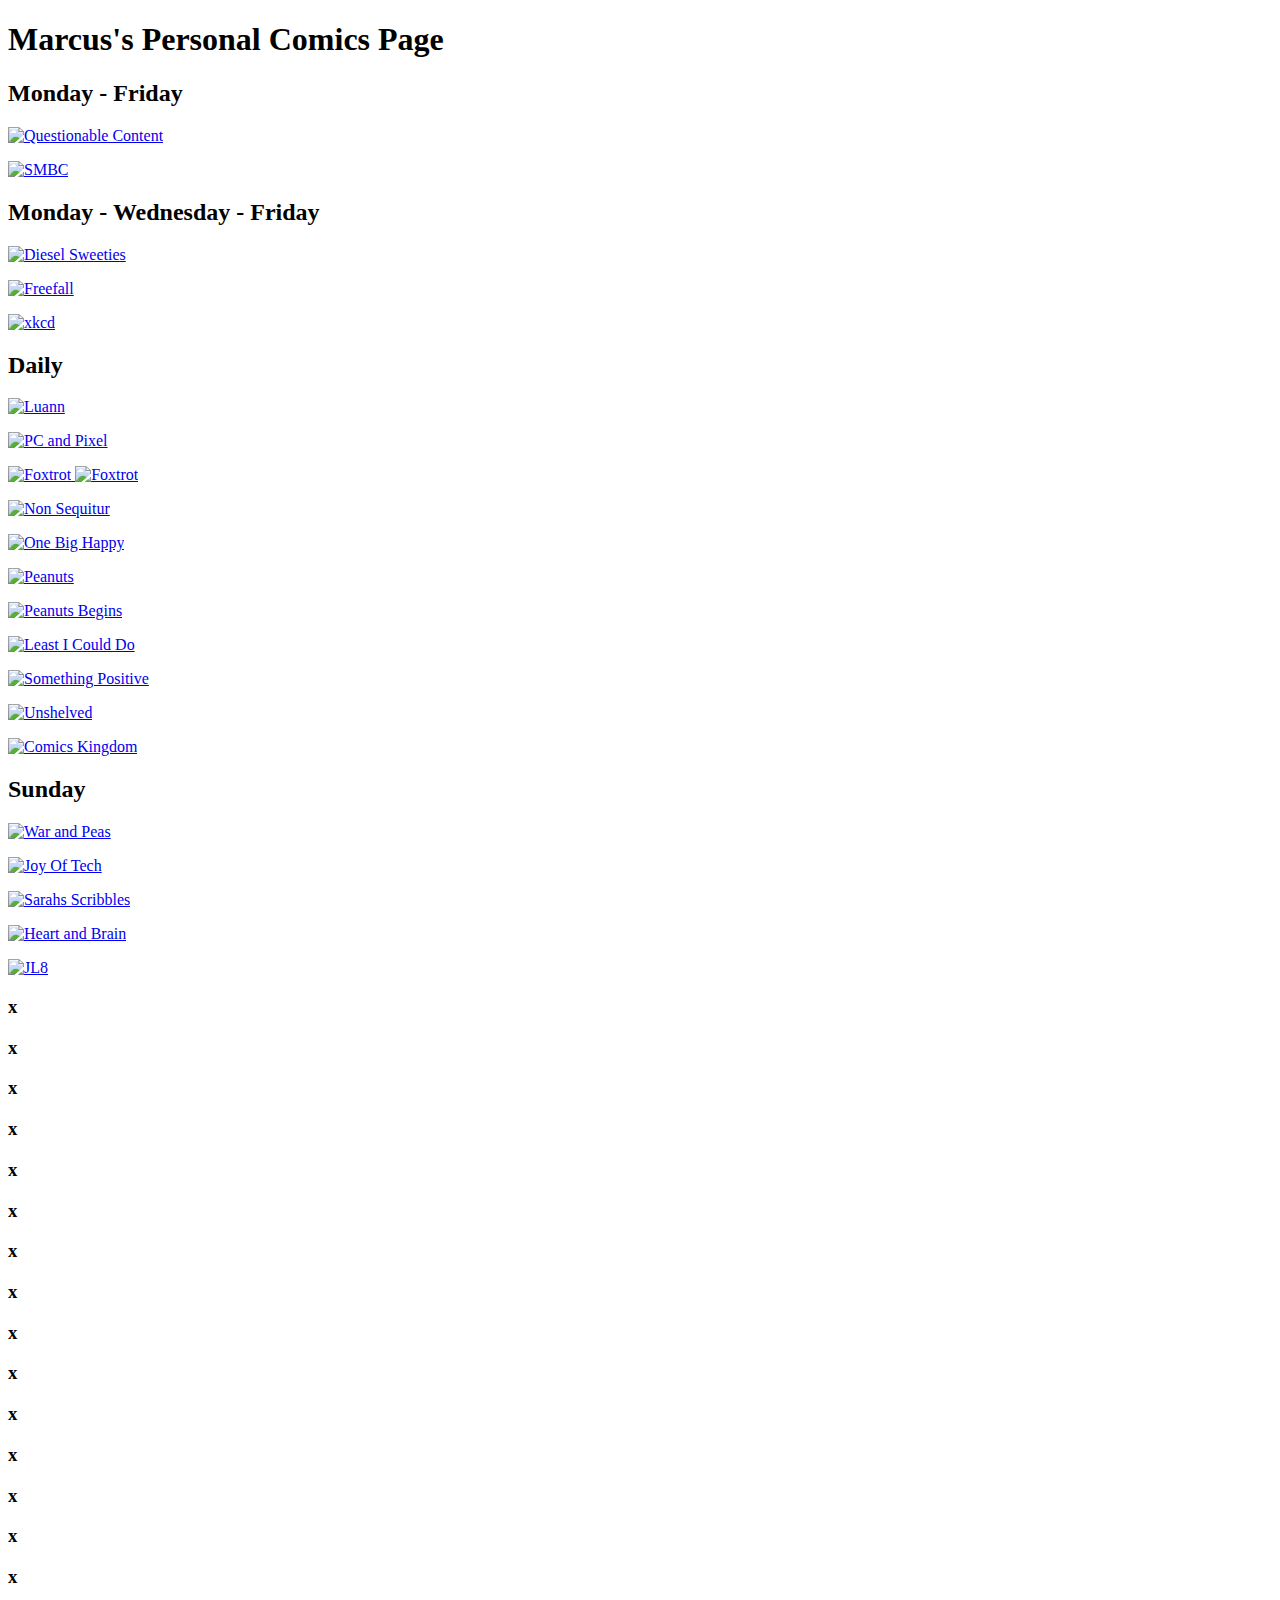
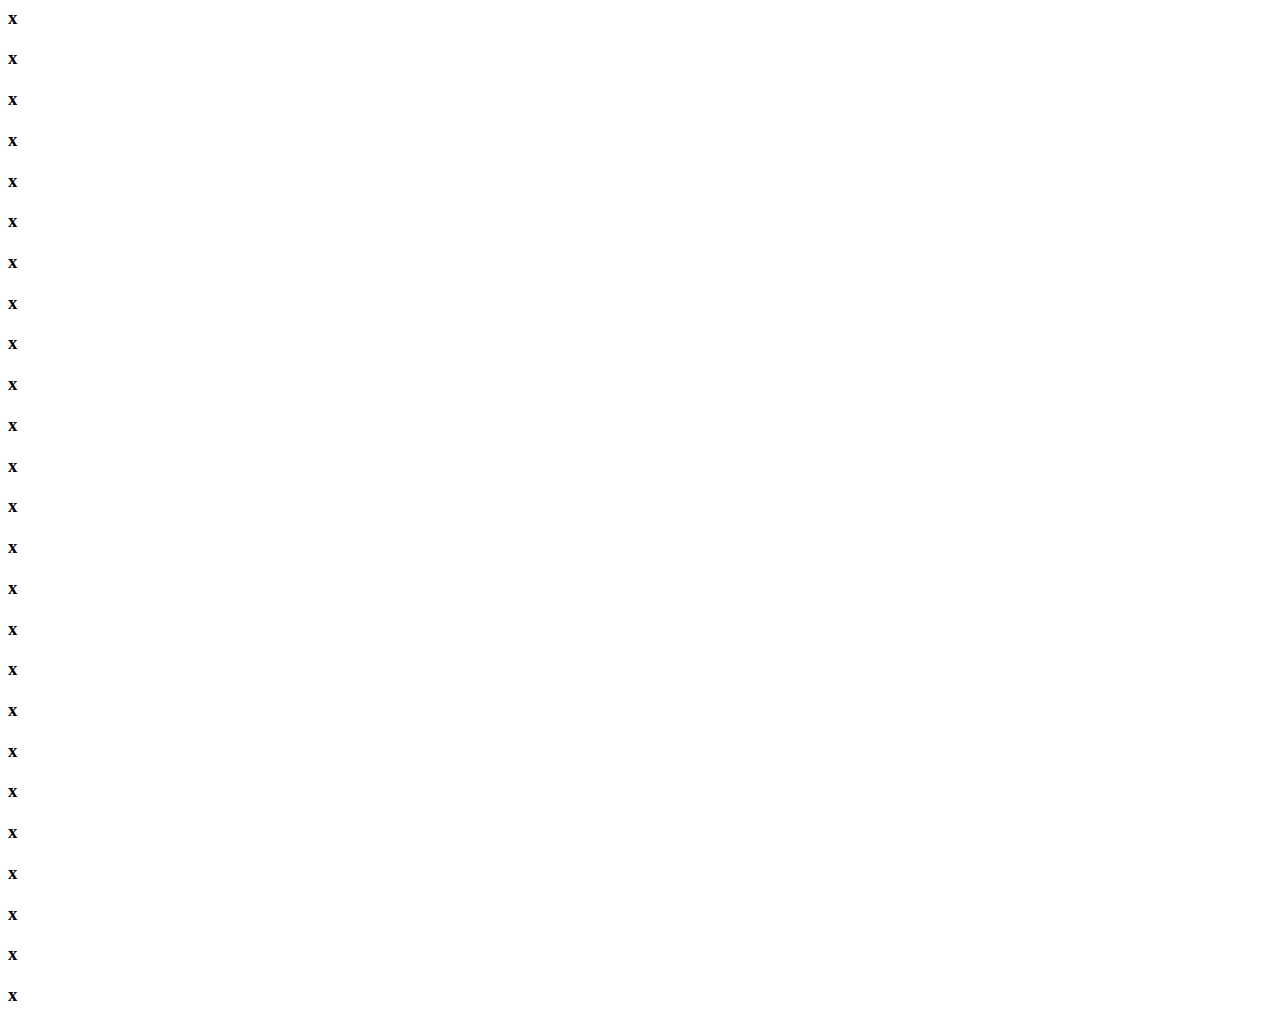
==== Other/myComics.html @ b28027de "Added comics page" ====
<!DOCTYPE html>
<html lang="en" dir="ltr">
  <head>
    <meta charset="utf-8">
    <title>Comics</title>

    <link rel="stylesheet" href="css/styles.css">
    <link href="https://fonts.googleapis.com/css?family=Montserrat|Merriweather|Sacramento" rel="stylesheet">

  </head>
  <body>

    <h1>Marcus's Personal Comics Page</h1>

    <h2>Monday - Friday</h2>

    <p>
      <a href="http://www.questionablecontent.net/">
        <img alt="Questionable Content" src="images/questionableContent.png">
      </a>
    </p>

    <p>
      <a href="https://www.smbc-comics.com/">
        <img src="images/SMBC.png" alt="SMBC">
      </a>
    </p>

    <h2>Monday - Wednesday - Friday</h2>

    <p>
      <a href="http://www.dieselsweeties.com/">
        <img src="images/DieselSweeties.png" alt="Diesel Sweeties">
      </a>
    </p>

    <p>
      <a href="http://freefall.purrsia.com/">
        <img src="images/Freefall.png" alt="Freefall">
      </a>
    </p>

    <p>
      <a href="http://xkcd.com/">
        <img border="0" src="images/xkcd.png" alt="xkcd">
      </a>
    </p>

    <h2>Daily</h2>

    <p>
      <a href="http://comics.com/luann">
        <img src="images/Luann.jpg" alt="Luann">
      </a>
    </p>

    <p>
      <a href="http://www.gocomics.com/pcandpixel">
        <img src="images/PCandPixel.jpg" alt="PC and Pixel">
      </a>
    </p>

    <p>
      <a href="http://www.gocomics.com/foxtrotclassics">
        <img src="images/Foxtrot.jpg" alt="Foxtrot">
      </a>
      <a href="http://www.gocomics.com/foxtrot">
        <img src="images/FoxtrotSundays.jpg" alt="Foxtrot">
      </a>
    </p>

    <p>
      <a href="http://www.gocomics.com/nonsequitur">
        <img src="images/NonSequitur.jpg" alt="Non Sequitur">
      </a>
    </p>

    <p>
      <a href="http://www.gocomics.com/onebighappy">
        <img src="images/OneBigHappy.jpg" alt="One Big Happy">
      </a>
    </p>

    <p>
      <a href="http://www.gocomics.com/peanuts">
        <img src="images/Peanuts.jpg" alt="Peanuts">
      </a>
    </p>

    <p>
      <a href="http://www.gocomics.com/peanuts-begins">
        <img src="images/PeanutsBegins.jpg" alt="Peanuts Begins">
      </a>
    </p>

    <p>
      <a href="http://www.leasticoulddo.com/">
        <img src="images/LICD.jpg" alt="Least I Could Do">
      </a>
    </p>

    <p>
      <a href="http://www.somethingpositive.net/">
        <img src="images/SomethingPositive.gif" alt="Something Positive">
      </a>
    </p>

    <p>
      <a href="http://www.unshelved.com/">
        <img src="images/Unshelved.png" alt="Unshelved">
      </a>
    </p>

    <p>
      <a href="https://www.comicskingdom.com/favorites">
        <img src="images/ComicsKingdom.png" alt="Comics Kingdom">
      </a>
    </p>

    <h2>Sunday</h2>

    <p>
      <a href="https://warandpeas.com/">
        <img src="images/WarAndPeas.png" alt="War and Peas">
      </a>
    </p>

    <p>
      <a href="http://www.geekculture.com/joyoftech">
        <img src="images/joyoftechlogoguys.gif" alt="Joy Of Tech">
      </a>
    </p>

    <p>
      <a href="http://www.gocomics.com/sarahs-scribbles">
        <img src="images/SarahsScribbles.jpg" alt="Sarahs Scribbles">
      </a>
    </p>

    <p>
      <a href="https://www.gocomics.com/the-awkward-yeti">
        <img src="images/AwkwardYeti.jpg" alt="Heart and Brain">
      </a>
    </p>

    <p>
      <a href="http://limbero.org/jl8/">
        <img src="images/JL8.png" alt="JL8">
      </a>
    </p>

    <h3>x</h3>
    <h3>x</h3>
    <h3>x</h3>
    <h3>x</h3>
    <h3>x</h3>
    <h3>x</h3>
    <h3>x</h3>
    <h3>x</h3>
    <h3>x</h3>
    <h3>x</h3>
    <h3>x</h3>
    <h3>x</h3>
    <h3>x</h3>
    <h3>x</h3>
    <h3>x</h3>
    <h3>x</h3>
    <h3>x</h3>
    <h3>x</h3>
    <h3>x</h3>
    <h3>x</h3>
    <h3>x</h3>
    <h3>x</h3>
    <h3>x</h3>
    <h3>x</h3>
    <h3>x</h3>
    <h3>x</h3>
    <h3>x</h3>
    <h3>x</h3>
    <h3>x</h3>
    <h3>x</h3>
    <h3>x</h3>
    <h3>x</h3>
    <h3>x</h3>
    <h3>x</h3>
    <h3>x</h3>
    <h3>x</h3>
    <h3>x</h3>
    <h3>x</h3>
    <h3>x</h3>
    <h3>x</h3>

  </body>
</html>
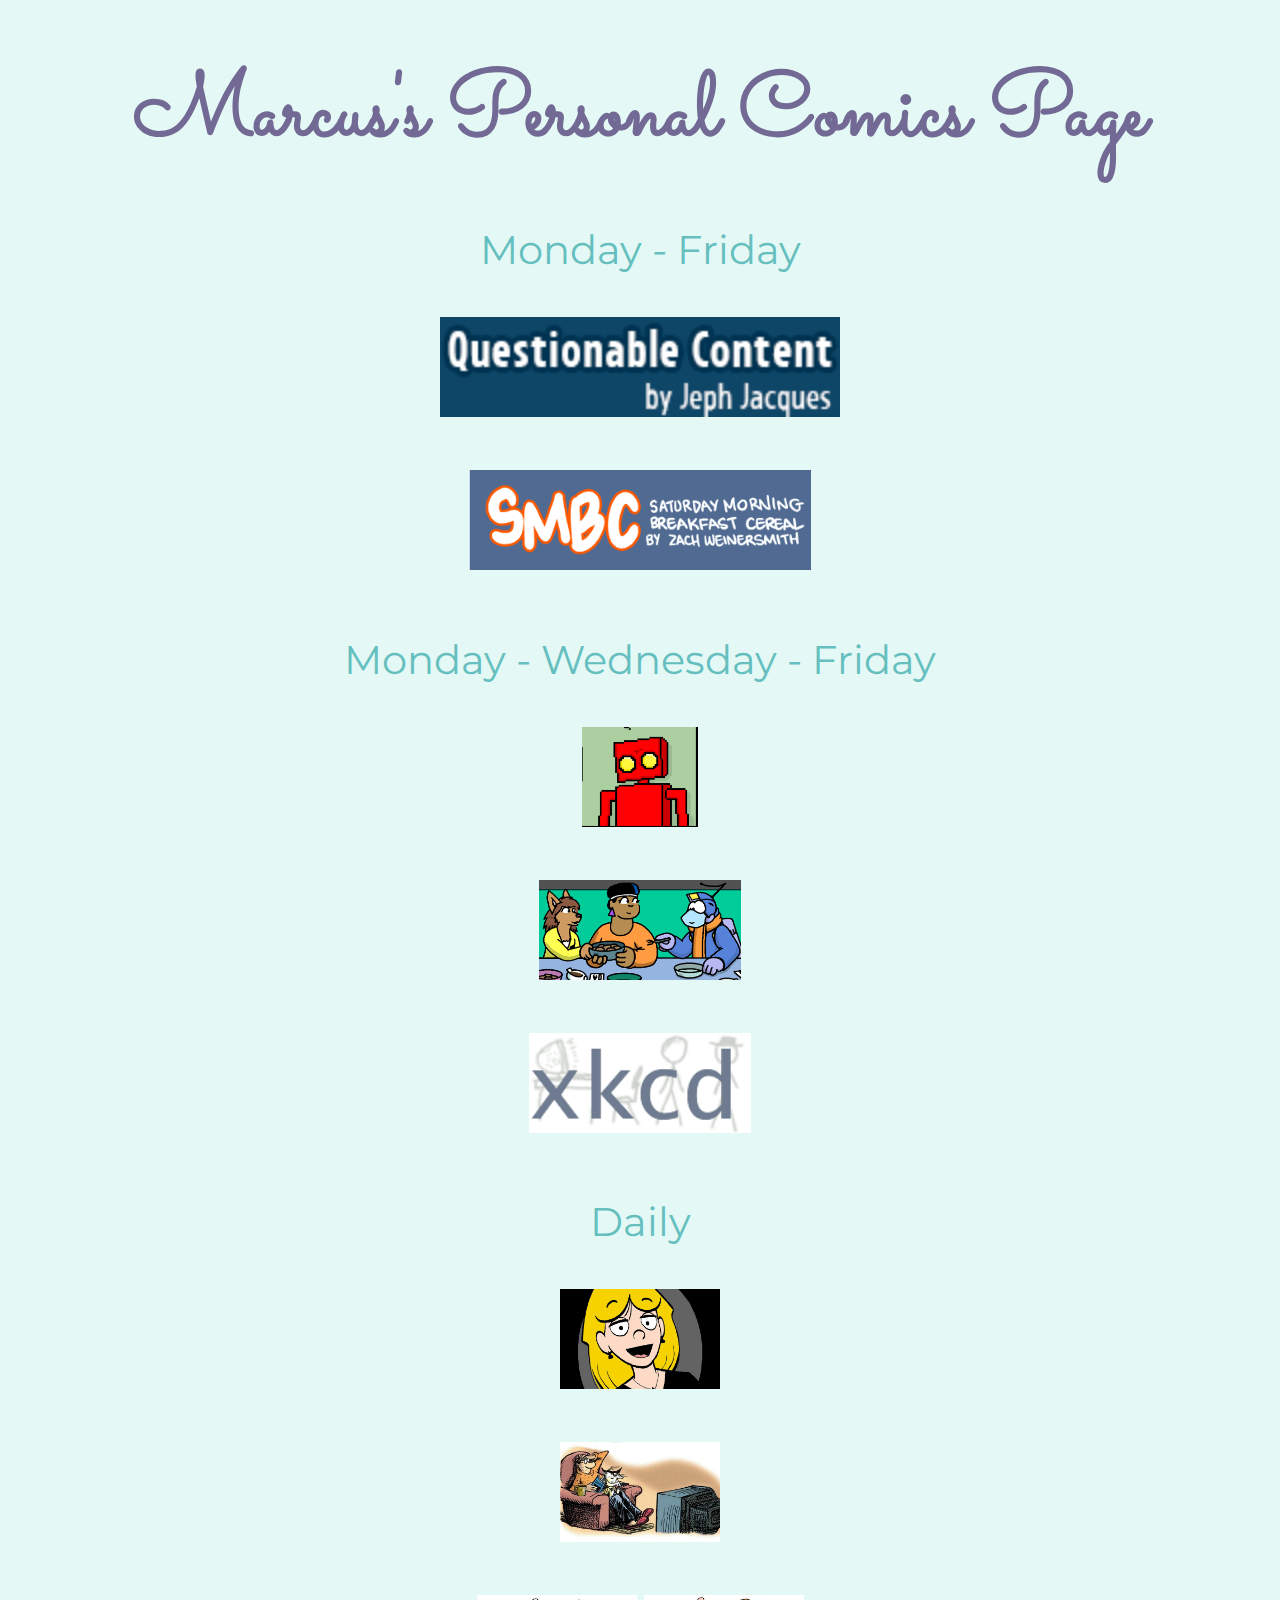
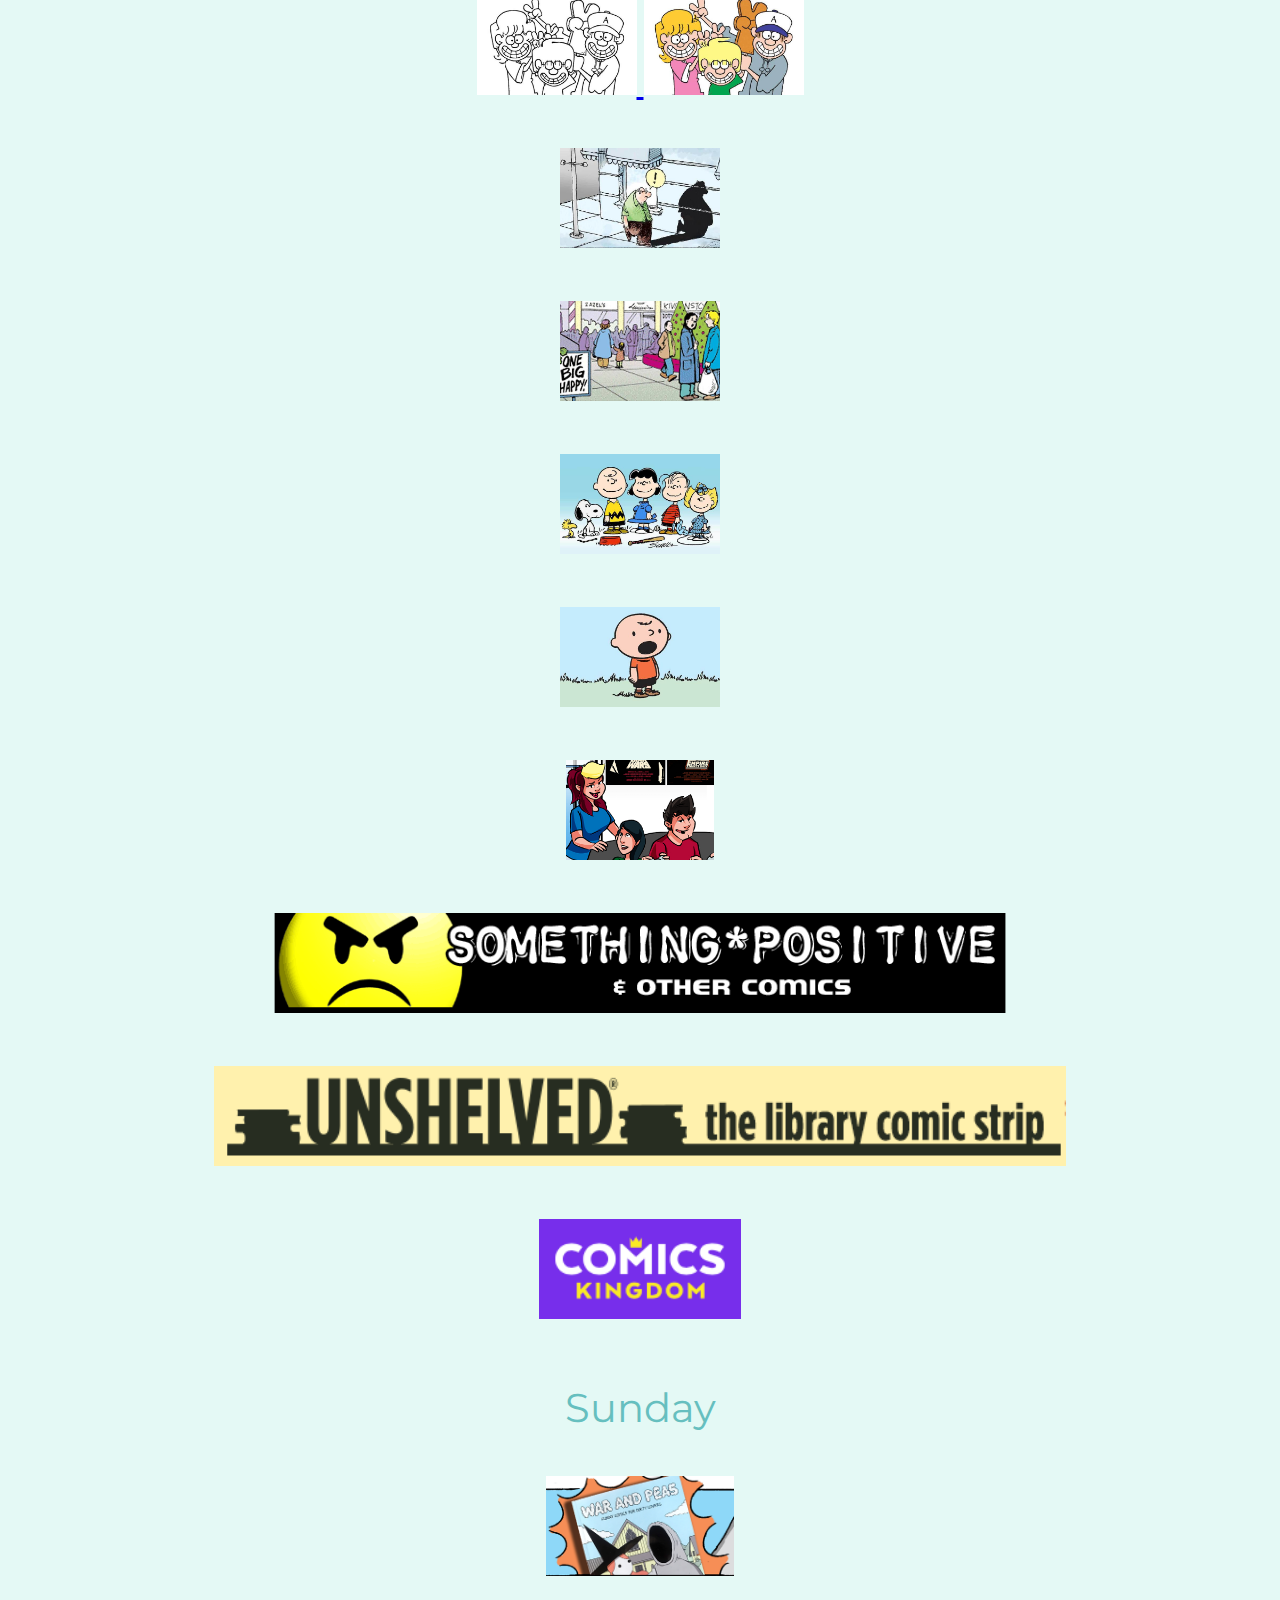
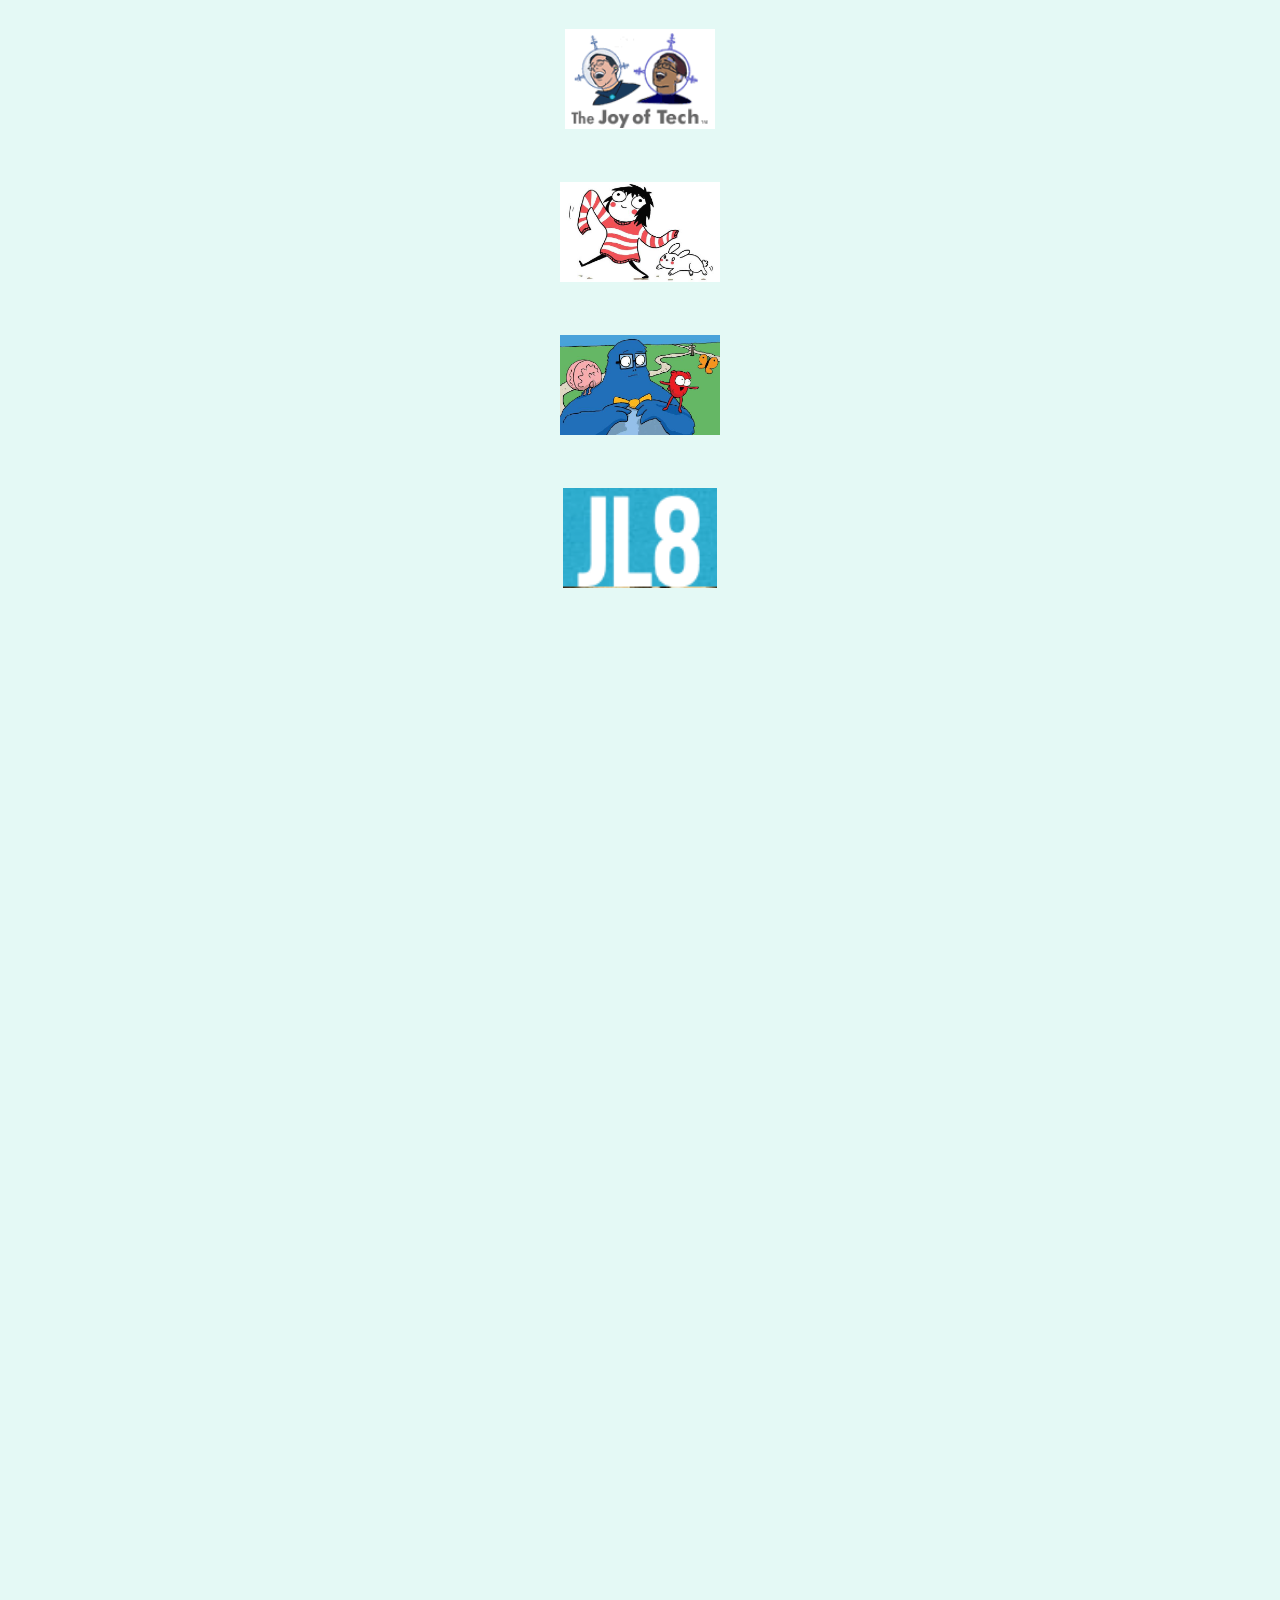
==== commit bad1edc2: "fixed typo" ====
--- a/Other/myComics.html
+++ b/Other/myComics.html
@@ -16,7 +16,7 @@
 
     <p>
       <a href="http://www.questionablecontent.net/">
-        <img alt="Questionable Content" src="images/questionableContent.png">
+        <img alt="Questionable Content" src="images/QuestionableContent.png">
       </a>
     </p>
 
--- a/Other/css/styles.css
+++ b/Other/css/styles.css
@@ -0,0 +1,63 @@
+body
+{
+  background-color: #E4F9F5;
+  /* color: #40514E; */
+  color: #11999E;
+  margin: 0;
+  text-align: center;
+  font-family: 'Merriweather', serif;
+  font-size: 2em;
+}
+
+h1
+{
+  /* color: #66BFBF; */
+  color: #726A95;
+  font-family: 'Sacramento', cursive;
+  /* 562.5% or 90px; */
+  font-size: 5.625rem;
+  /* line-height: 2; */
+  margin: 50px auto 0 auto; /* or 2.6rem will work too */
+}
+
+h2
+{
+  color: #66BFBF;
+  font-family: 'Montserrat', sans-serif;
+  font-size: 2.5rem;
+  font-weight: normal;
+  padding: 10px;
+  /* line-height: 2; */
+}
+
+h3
+{
+  /*color: #66BFBF; */
+  color: #E4F9F5;
+  font-family: 'Montserrat', sans-serif;
+  font-size: 1.5rem;
+}
+
+p
+{
+  font-size: 2rem;
+  line-height: 2;
+}
+
+img
+{
+  height: 100px;
+}
+
+hr
+{
+  /*border-style: dotted none none none;
+  width: 6%;
+  border-color: #EAF6F6;
+  border-width: 10px;
+  */
+  border: dotted #EAF6F6 6px;
+  border-bottom: none;
+  width: 6%;
+  margin: 100px auto 100px auto;
+}
